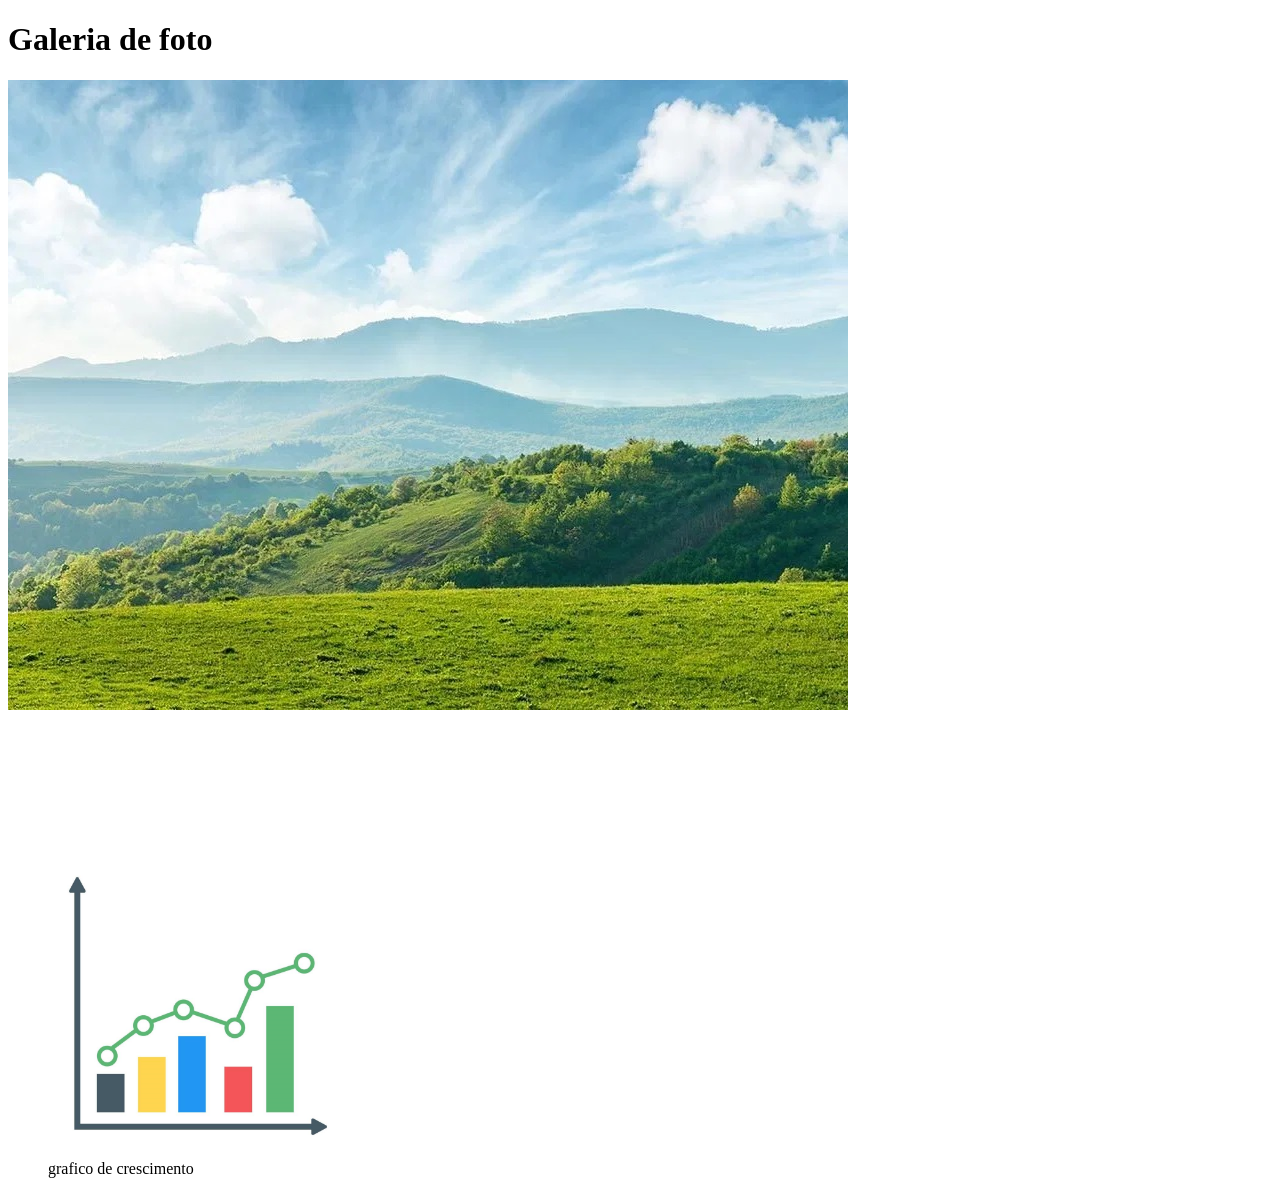
==== aula4/imagens.html @ 381c6352 "xd" ====
<!DOCTYPE html>
<html lang="pt-BR">
<head>
    <meta charset="UTF-8">
    <meta name="viewport" content="width=device-width, initial-scale=1.0">
    <title>Galeria de fotos</title>
</head>
<body>
    <header>
        <h1>Galeria de foto</h1>
    </header>
    <main>
        <section>
            <img src="/aula4/imagem.jpg" alt="shirou">
         <br><br><br><br>
            <img src="https://picsum.photos/id/128/500/500" alt="">
            <img src="https://picsum.photos/id/129/500/500" alt="">
            <img src="https://picsum.photos/id/130/500/500" alt="">
            <img src="https://picsum.photos/id/111/500/500" alt="">
            <img src="https://picsum.photos/id/132/500/500" alt="">
            <img src="https://picsum.photos/id/133/500/500" alt="">
            <img src="https://picsum.photos/id/199/500/500" alt="">
            <img src="https://picsum.photos/id/255/500/500" alt="">
            <img src="https://picsum.photos/id/888/500/500" alt="">
            <img src="https://picsum.photos/id/101/500/500" alt="">
        <br><br><br><br>
            <figure>
                <img src="/aula4/grafico.png" alt="" width="300px">
                <figcaption>grafico de crescimento</figcaption>
            </figure>
        </section>
    </main>
</body>
</html>
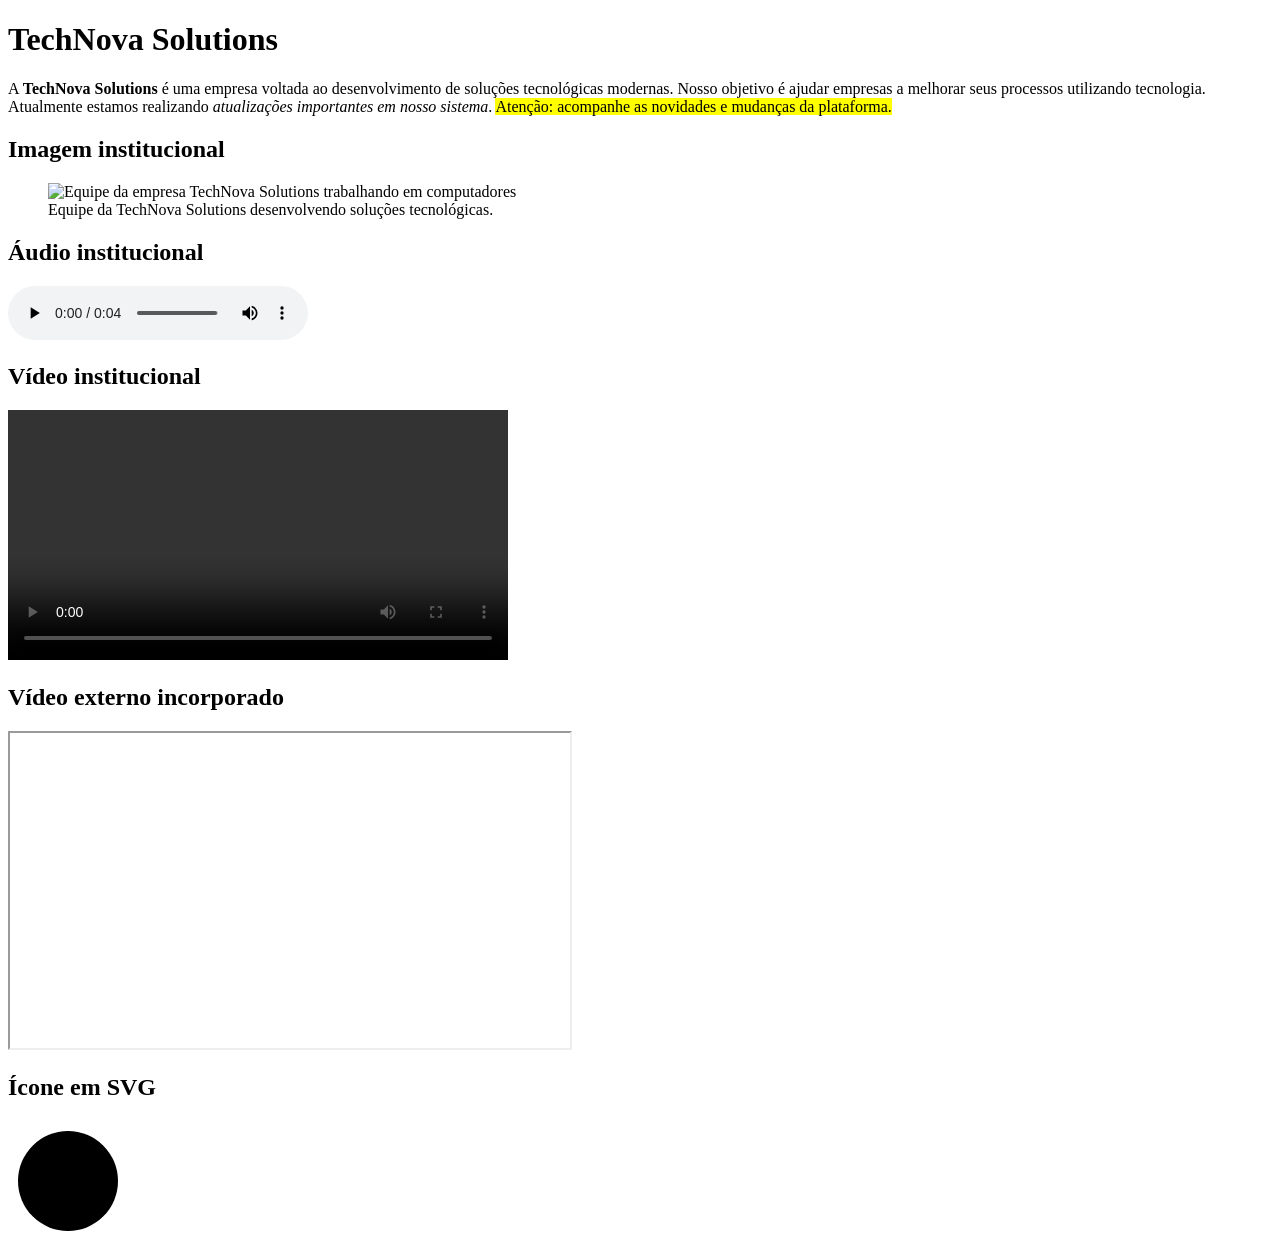
==== commit 6d58dace: "." ====
--- a/aula4/imagens.html
+++ b/aula4/imagens.html
@@ -1,34 +1,68 @@
 <!DOCTYPE html>
 <html lang="pt-BR">
+
 <head>
     <meta charset="UTF-8">
-    <meta name="viewport" content="width=device-width, initial-scale=1.0">
-    <title>Galeria de fotos</title>
+    <title>TechNova Solutions – Apresentação e Mídias</title>
 </head>
+
 <body>
-    <header>
-        <h1>Galeria de foto</h1>
-    </header>
     <main>
-        <section>
-            <img src="/aula4/imagem.jpg" alt="shirou">
-         <br><br><br><br>
-            <img src="https://picsum.photos/id/128/500/500" alt="">
-            <img src="https://picsum.photos/id/129/500/500" alt="">
-            <img src="https://picsum.photos/id/130/500/500" alt="">
-            <img src="https://picsum.photos/id/111/500/500" alt="">
-            <img src="https://picsum.photos/id/132/500/500" alt="">
-            <img src="https://picsum.photos/id/133/500/500" alt="">
-            <img src="https://picsum.photos/id/199/500/500" alt="">
-            <img src="https://picsum.photos/id/255/500/500" alt="">
-            <img src="https://picsum.photos/id/888/500/500" alt="">
-            <img src="https://picsum.photos/id/101/500/500" alt="">
-        <br><br><br><br>
-            <figure>
-                <img src="/aula4/grafico.png" alt="" width="300px">
-                <figcaption>grafico de crescimento</figcaption>
-            </figure>
-        </section>
-    </main>
+
+   <h1>TechNova Solutions</h1>
+
+    <p>
+        A <strong>TechNova Solutions</strong> é uma empresa voltada ao desenvolvimento
+        de soluções tecnológicas modernas. Nosso objetivo é ajudar empresas a melhorar
+        seus processos utilizando tecnologia. Atualmente estamos realizando
+        <em>atualizações importantes em nosso sistema</em>.
+        <mark>Atenção: acompanhe as novidades e mudanças da plataforma.</mark>
+    </p>
+
+    <h2>Imagem institucional</h2>
+
+    <figure>
+        <img src="empresa.jpg" alt="Equipe da empresa TechNova Solutions trabalhando em computadores">
+        <figcaption>
+            Equipe da TechNova Solutions desenvolvendo soluções tecnológicas.
+        </figcaption>
+    </figure>
+
+    <h2>Áudio institucional</h2>
+
+    <audio controls>
+        <source src="audio.mp3" type="audio/mpeg">
+        Seu navegador não suporta reprodução de áudio. 
+        Atualize o navegador para ouvir este conteúdo.
+    </audio>
+
+    <h2>Vídeo institucional</h2>
+
+    <video width="500" controls>
+        <source src="video.mp4" type="video/mp4">
+        Seu navegador não suporta reprodução de vídeo.
+        Tente acessar em um navegador mais atualizado.
+    </video>
+
+    <h2>Vídeo externo incorporado</h2>
+
+    <iframe 
+        width="560" 
+        height="315" 
+        src="https://www.youtube.com/embed/dQw4w9WgXcQ"
+        title="Vídeo institucional da TechNova Solutions"
+        allowfullscreen>
+        Seu navegador não suporta conteúdo incorporado.
+    </iframe>
+
+    <h2>Ícone em SVG</h2>
+
+    <svg width="120" height="120" aria-label="Ícone representando tecnologia">
+        <title>Ícone de tecnologia</title>
+        <circle cx="60" cy="60" r="50"></circle>
+    </svg>
+</main>
 </body>
+
+
 </html>
